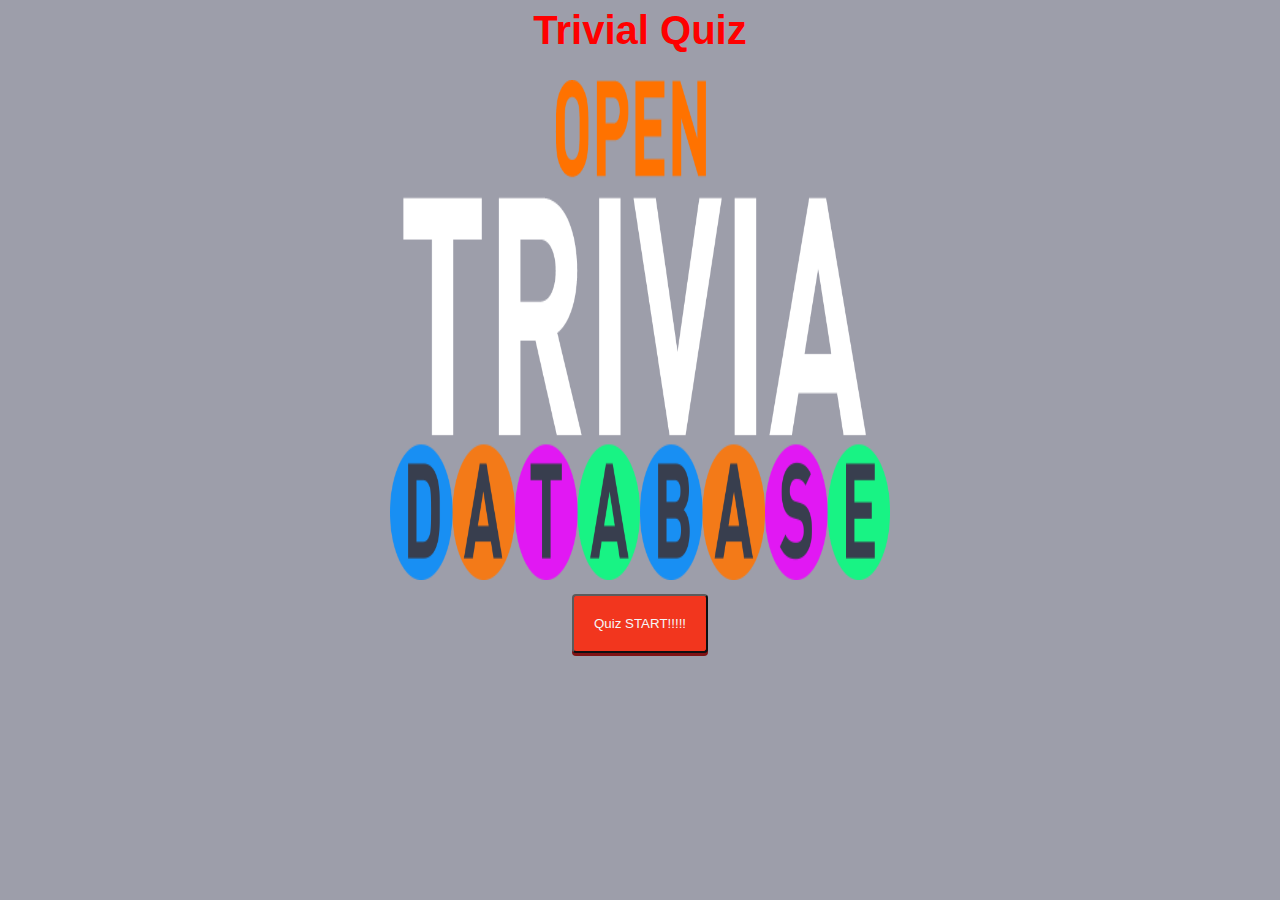
==== index.html @ 2ae2df86 "toppage作成" ====
<!DOCTYPE>
<html lang="ja">
 <head>
    <meta  charset="UTF-8">
    <title>Trivial Quiz</title>
 <link rel="stylesheet" type="text/css" href="css/styles.css">
 </head>
 <body>
  <div class ="text">
    <h1 class="index">Trivial Quiz</h1>
    <img src="./img/logo.png" alt="Quiz" width="500" height="500"><br>
    <p></p>
    <input type="button" value="Quiz START!!!!!" onClick="window.open('quiz.html')" class="startbutton">
  </div>
  <script src="js/main.js"></script>
 </body>
</html>
---- css/styles.css ----
body {
    font-size: 14px;
    font-family: Verdana, sans-serif;
    background-color: #9d9eaa;
}
.index{
    color: red;
    font-size: 40px
}

.container {
    width: 500px;
    margin: 10px auto;
}

#mondai {
    text-align: center;
    background: #cce5ff;
    color: #004085;
    height: 50px;
    border-radius: 4px;
    padding: 10px;
    margin-bottom: 10px;
}

#answers {
    list-style: none;
    padding: 0;
    margin: 0;
}

#answers > li {
    border: 1px solid #ccc;
    border-radius: 4px;
    padding: 10px;
    margin-bottom: 10px;
}

#answers > li:hover {
    cursor: pointer;
    background-color: #f8f8f8;
}

.btn_a {
    cursor: pointer;
    background-color: #008000;
    border-radius: 4px;
    padding: 10px;
    text-align: center;
    color: #fff;
    box-shadow: 0 3px #006633;
    opacity: 0.9;
}

.btn_b {
    cursor: pointer;
    background-color: #0940f5;
    border-radius: 4px;
    padding: 10px;
    text-align: center;
    color: #fff;
    box-shadow: 0 3px #3f20ee;
    opacity: 0.9;
}

.btn_a:hover {
    opacity: 1;
}

.btn_b:hover {
    opacity: 1;
}

.btn_a:active {
    animation: small 1s; 
    box-shadow: 0 2px 0 #006633;
}

.btn_b:active {
    animation: small 1s; 
    box-shadow: 0 2px 0 #3f20ee;
 }
 .text{
     text-align: center;
 }
 .startbutton {
    cursor: pointer;
    background-color: #fc2b0f;
    border-radius: 4px;
    padding: 20px;
    text-align: center;
    color: #fff;
    box-shadow: 0 3px #7c0404;
    opacity: 0.9;
}
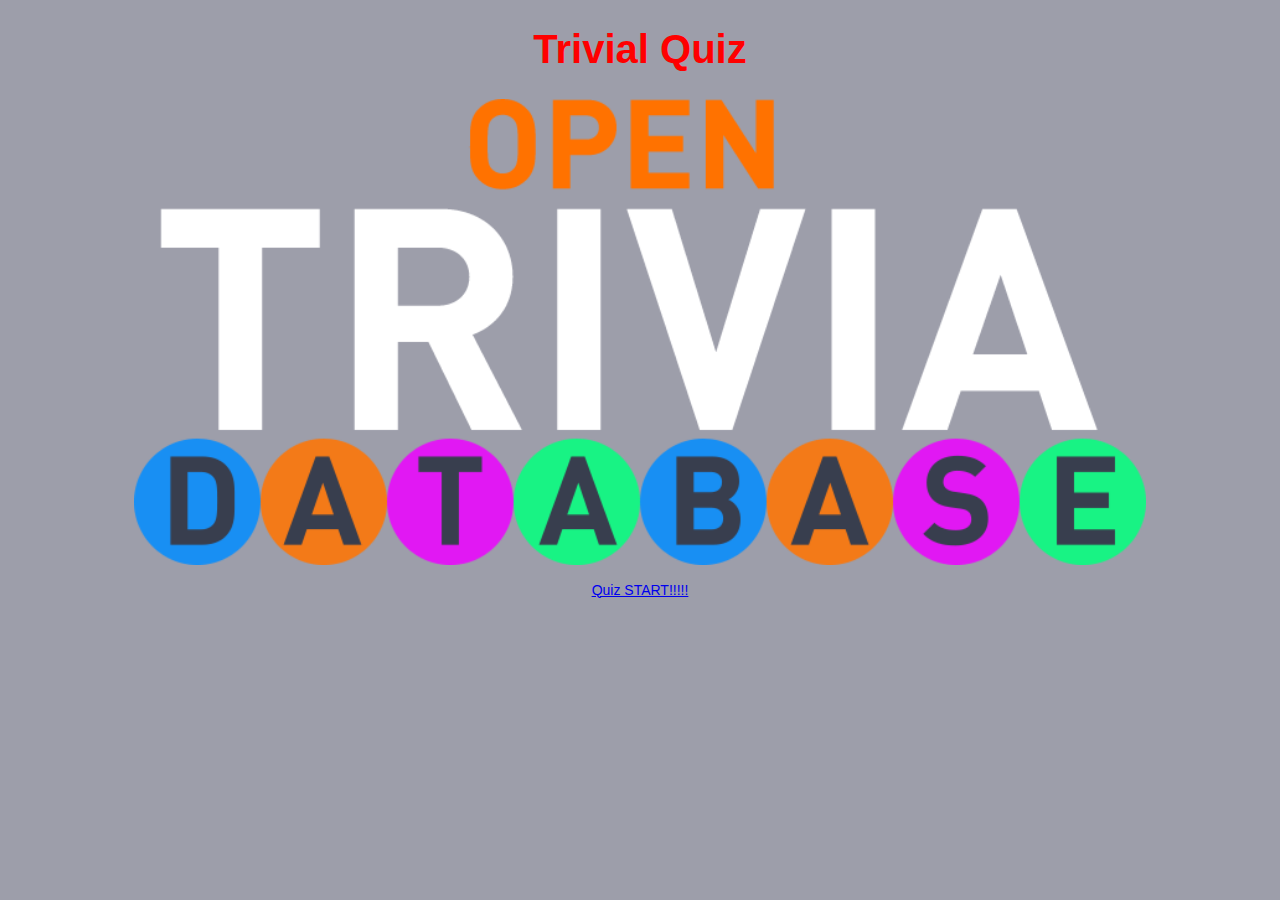
==== commit a5088daa: "index修正" ====
--- a/index.html
+++ b/index.html
@@ -1,17 +1,18 @@
-<!DOCTYPE>
+<!DOCTYPE html>
 <html lang="ja">
- <head>
-    <meta  charset="UTF-8">
-    <title>Trivial Quiz</title>
- <link rel="stylesheet" type="text/css" href="css/styles.css">
- </head>
- <body>
-  <div class ="text">
+<head>
+  <meta charset="UTF-8">
+  <title>Trivial Quiz</title>
+  <link rel="stylesheet" type="text/css" href="css/styles.css">
+</head>
+<body>
+  <div class="text">
     <h1 class="index">Trivial Quiz</h1>
-    <img src="./img/logo.png" alt="Quiz" width="500" height="500"><br>
-    <p></p>
-    <input type="button" value="Quiz START!!!!!" onClick="window.open('quiz.html')" class="startbutton">
+    <p>
+      <img src="./img/logo.png" alt="Quiz" width="80%">
+    </p>
+    <a href="quiz.html">Quiz START!!!!!</a>
   </div>
   <script src="js/main.js"></script>
- </body>
+</body>
 </html>--- a/css/styles.css
+++ b/css/styles.css
@@ -80,16 +80,11 @@
     animation: small 1s; 
     box-shadow: 0 2px 0 #3f20ee;
  }
- .text{
+ 
+.text{
      text-align: center;
  }
- .startbutton {
-    cursor: pointer;
-    background-color: #fc2b0f;
-    border-radius: 4px;
-    padding: 20px;
-    text-align: center;
-    color: #fff;
-    box-shadow: 0 3px #7c0404;
-    opacity: 0.9;
+
+.img{
+    margin-bottom: 10px;
 }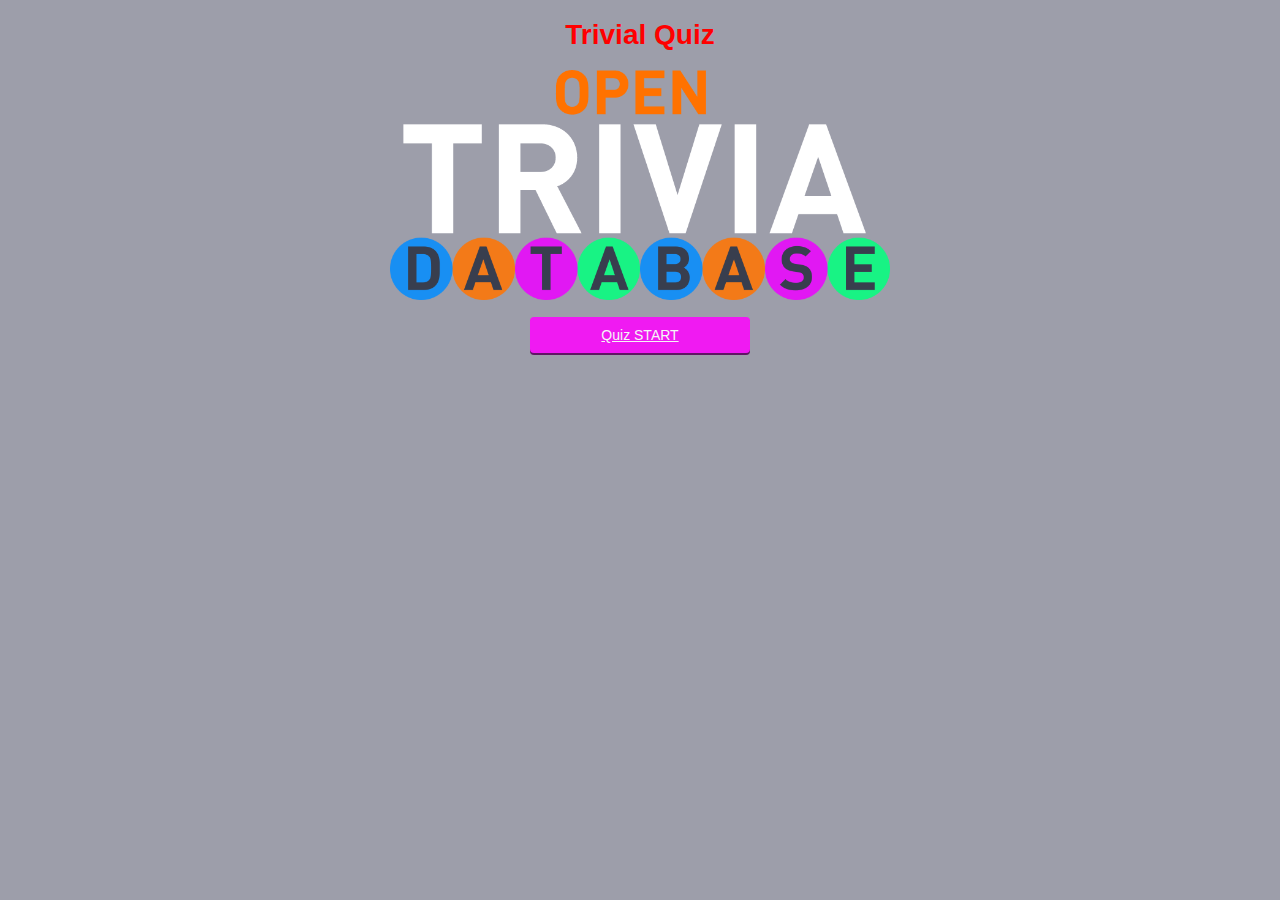
==== commit 2def2c70: "toppage button" ====
--- a/index.html
+++ b/index.html
@@ -6,13 +6,13 @@
   <link rel="stylesheet" type="text/css" href="css/styles.css">
 </head>
 <body>
-  <div class="text">
+  <div class="container">
     <h1 class="index">Trivial Quiz</h1>
     <p>
-      <img src="./img/logo.png" alt="Quiz" width="80%">
+      <img src="./img/logo.png" alt="Quiz" width="100%">
     </p>
-    <a href="quiz.html">Quiz START!!!!!</a>
   </div>
+  <a href="quiz.html" class="start">Quiz START</a>
   <script src="js/main.js"></script>
 </body>
 </html>--- a/css/styles.css
+++ b/css/styles.css
@@ -5,12 +5,13 @@
 }
 .index{
     color: red;
-    font-size: 40px
+    text-align: center;
 }
 
 .container {
     width: 500px;
     margin: 10px auto;
+    text-align: center;
 }
 
 #mondai {
@@ -63,11 +64,28 @@
     opacity: 0.9;
 }
 
+.btn_c {
+    display:block;
+    width: 480px;
+    cursor: pointer;
+    background-color: #e5e901;
+    border-radius: 4px;
+    padding: 10px;
+    text-align: center;
+    color: #fff;
+    box-shadow: 0 3px #929407;
+    opacity: 0.9;
+}
+
 .btn_a:hover {
     opacity: 1;
 }
 
 .btn_b:hover {
+    opacity: 1;
+}
+
+.btn_c:hover {
     opacity: 1;
 }
 
@@ -80,11 +98,35 @@
     animation: small 1s; 
     box-shadow: 0 2px 0 #3f20ee;
  }
- 
-.text{
-     text-align: center;
+
+ .btn_c:active {
+    animation: small 1s; 
+    box-shadow: 0 2px 0 #929407;
  }
 
-.img{
-    margin-bottom: 10px;
-}+p{
+    text-align: center;
+}
+
+.start{
+    display:block;
+    width: 200px;
+    cursor: pointer;
+    background-color: #fa0cfa;
+    border-radius: 4px;
+    padding: 10px;
+    text-align: center;
+    color: #fff;
+    box-shadow: 0 2px #5b075e;
+    opacity: 0.9;
+    margin: 10px auto;
+}
+
+.start:hover {
+    opacity: 1;
+}
+
+.start:active {
+    animation: small 1s; 
+    box-shadow: 0 3px 0 #7e034f;
+}
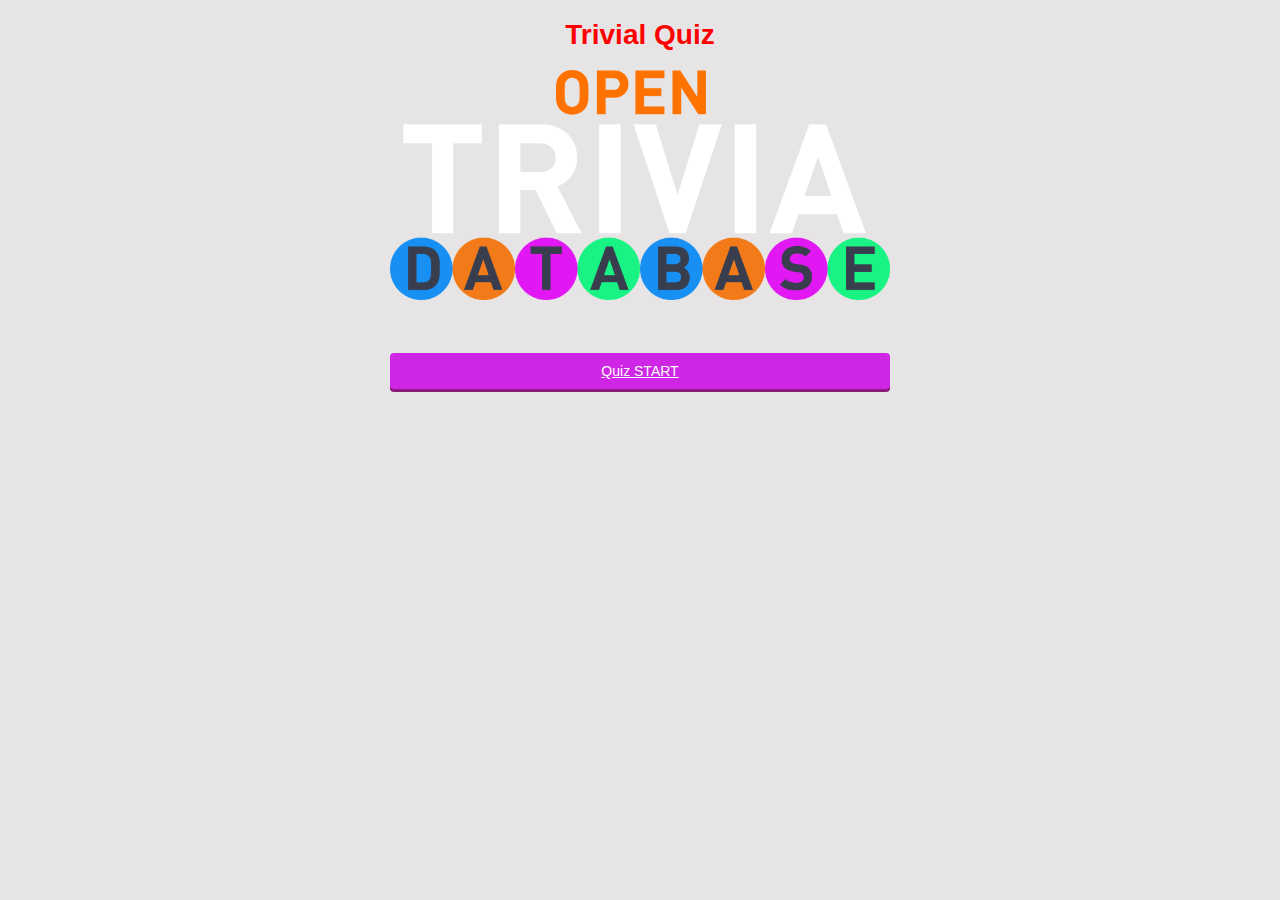
==== commit faf0b0d8: "modified favicon" ====
--- a/index.html
+++ b/index.html
@@ -4,6 +4,7 @@
   <meta charset="UTF-8">
   <title>Trivial Quiz</title>
   <link rel="stylesheet" type="text/css" href="css/styles.css">
+  <linK rel="icon" href="./img/favicon.ico">
 </head>
 <body>
   <div class="container">
--- a/css/styles.css
+++ b/css/styles.css
@@ -1,7 +1,8 @@
 body {
     font-size: 14px;
     font-family: Verdana, sans-serif;
-    background-color: #9d9eaa;
+    color: #1b1a1a;
+    background-color: #e6e4e4;
 }
 .index{
     color: red;
@@ -13,15 +14,21 @@
     margin: 10px auto;
     text-align: center;
 }
+#question_number{
+    font-size: 20px;
+    font-family: Verdana, sans-serif;
+    margin-bottom: 10px;
+}
 
 #mondai {
     text-align: center;
-    background: #cce5ff;
-    color: #004085;
-    height: 50px;
+    background: #a0e7a3;
+    color: #ffffff;
+    height: 80px;
     border-radius: 4px;
     padding: 10px;
     margin-bottom: 10px;
+    font-size: 20px;
 }
 
 #answers {
@@ -31,7 +38,7 @@
 }
 
 #answers > li {
-    border: 1px solid #ccc;
+    border: 1px solid #141414;
     border-radius: 4px;
     padding: 10px;
     margin-bottom: 10px;
@@ -39,91 +46,78 @@
 
 #answers > li:hover {
     cursor: pointer;
-    background-color: #f8f8f8;
+    background-color: #f1f1f1;
 }
 
-.btn_a {
+#result {
+    font-family: fantasy;
+    font-size: 40px;
+    color: #e02721;
+    margin-bottom: 10px;
+}
+
+.btn_b {
+    display:block;
+    width: 480px;
     cursor: pointer;
-    background-color: #008000;
+    background-color: #0e41e9;
     border-radius: 4px;
     padding: 10px;
     text-align: center;
     color: #fff;
-    box-shadow: 0 3px #006633;
+    box-shadow: 0 3px #020f86;
     opacity: 0.9;
 }
 
-.btn_b {
+.btn_d {
+    display:block;
+    width: 480px;
     cursor: pointer;
-    background-color: #0940f5;
+    background-color: #1ea9b3;
     border-radius: 4px;
     padding: 10px;
     text-align: center;
     color: #fff;
-    box-shadow: 0 3px #3f20ee;
+    box-shadow: 0 3px #08868f;
     opacity: 0.9;
-}
-
-.btn_c {
-    display:block;
-    width: 480px;
-    cursor: pointer;
-    background-color: #e5e901;
-    border-radius: 4px;
-    padding: 10px;
-    text-align: center;
-    color: #fff;
-    box-shadow: 0 3px #929407;
-    opacity: 0.9;
-}
-
-.btn_a:hover {
-    opacity: 1;
 }
 
 .btn_b:hover {
     opacity: 1;
 }
 
-.btn_c:hover {
+.btn_b:active {
+    animation: small 1s; 
+    box-shadow: 0 2px 0 #010b66;
+ }
+.btn_d:hover {
     opacity: 1;
 }
 
-.btn_a:active {
+.btn_d:active {
+    background-color: #eb8a0c
     animation: small 1s; 
-    box-shadow: 0 2px 0 #006633;
-}
-
-.btn_b:active {
-    animation: small 1s; 
-    box-shadow: 0 2px 0 #3f20ee;
+    box-shadow: 0 3px ;
+    box-shadow: 0 2px 0 #97711e;
  }
-
- .btn_c:active {
-    animation: small 1s; 
-    box-shadow: 0 2px 0 #929407;
- }
-
-p{
-    text-align: center;
-}
 
 .start{
     display:block;
-    width: 200px;
+    width: 480px;
     cursor: pointer;
-    background-color: #fa0cfa;
+    background-color: #cd12e6;
     border-radius: 4px;
     padding: 10px;
     text-align: center;
     color: #fff;
-    box-shadow: 0 2px #5b075e;
+    box-shadow: 0 3px #81066d;
     opacity: 0.9;
-    margin: 10px auto;
+    margin: 50px auto;
 }
 
 .start:hover {
     opacity: 1;
+    background-color: #f348f3;
 }
 
 .start:active {
